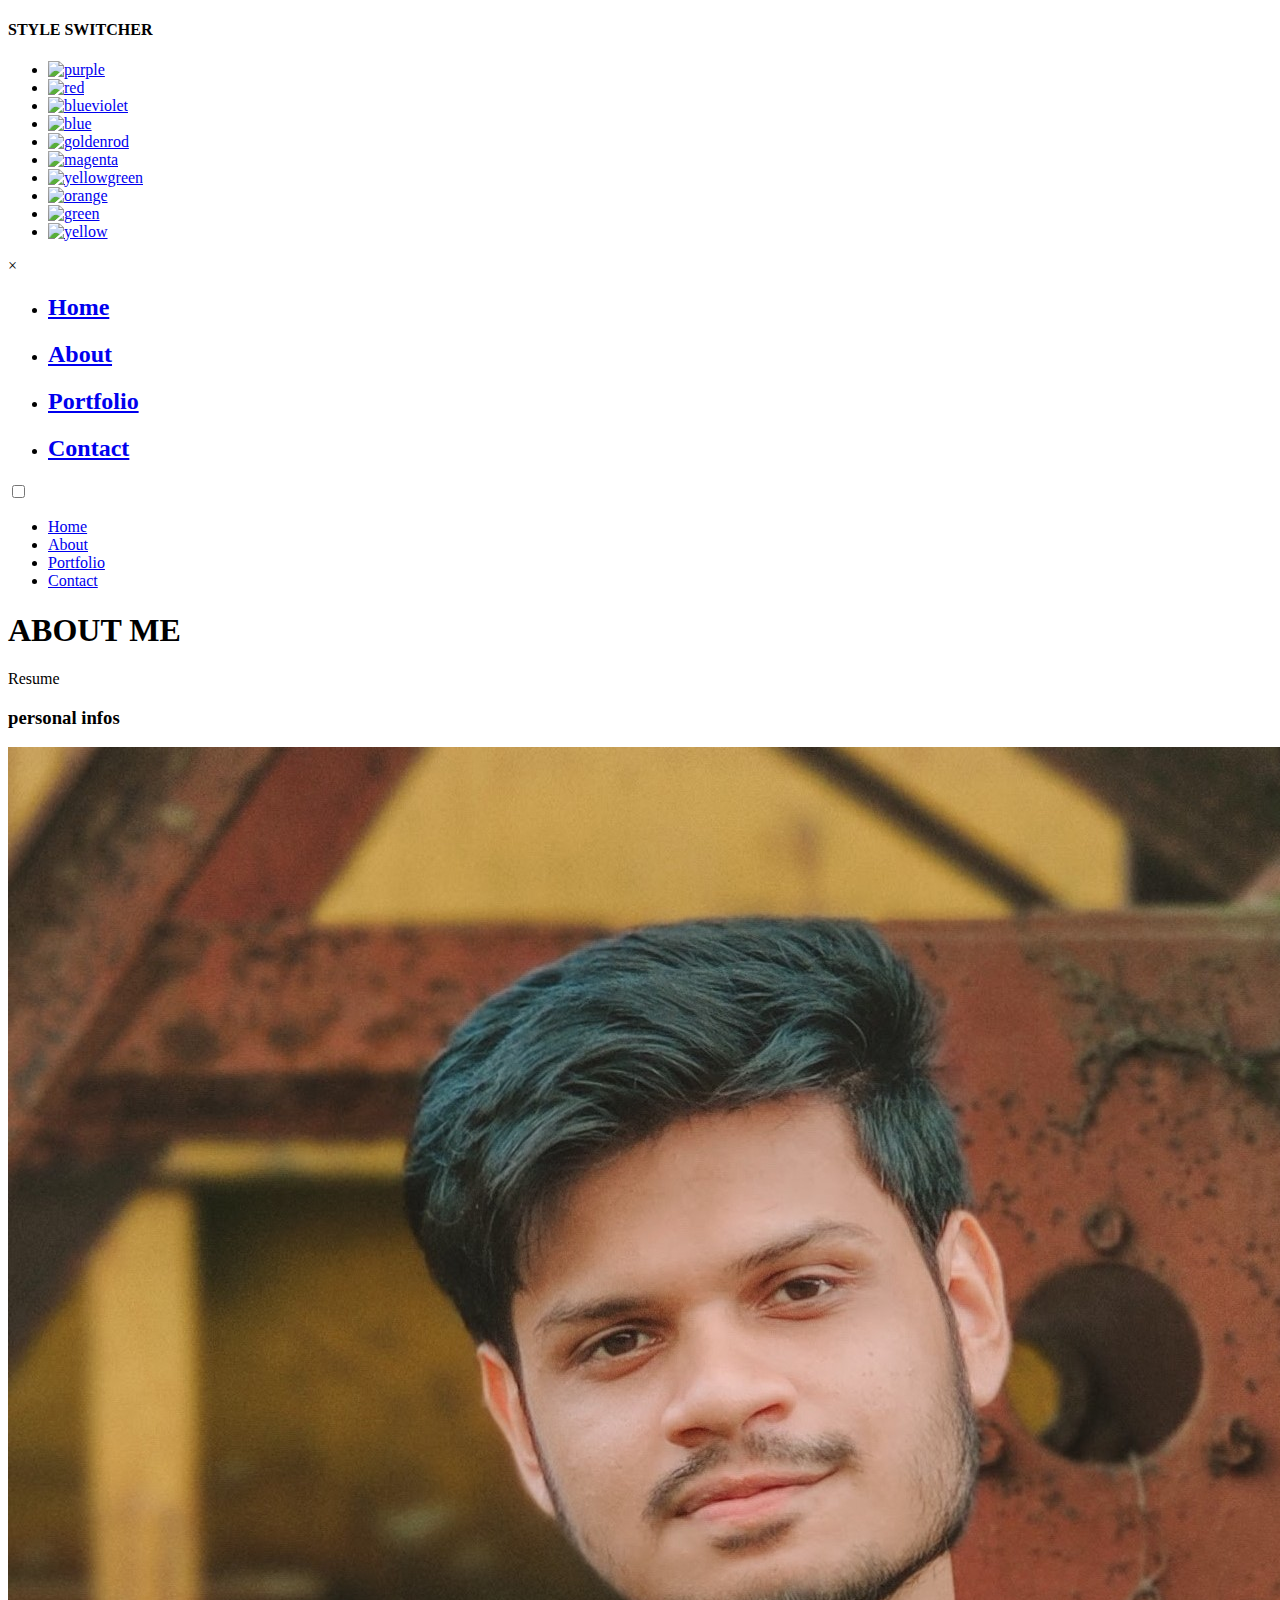
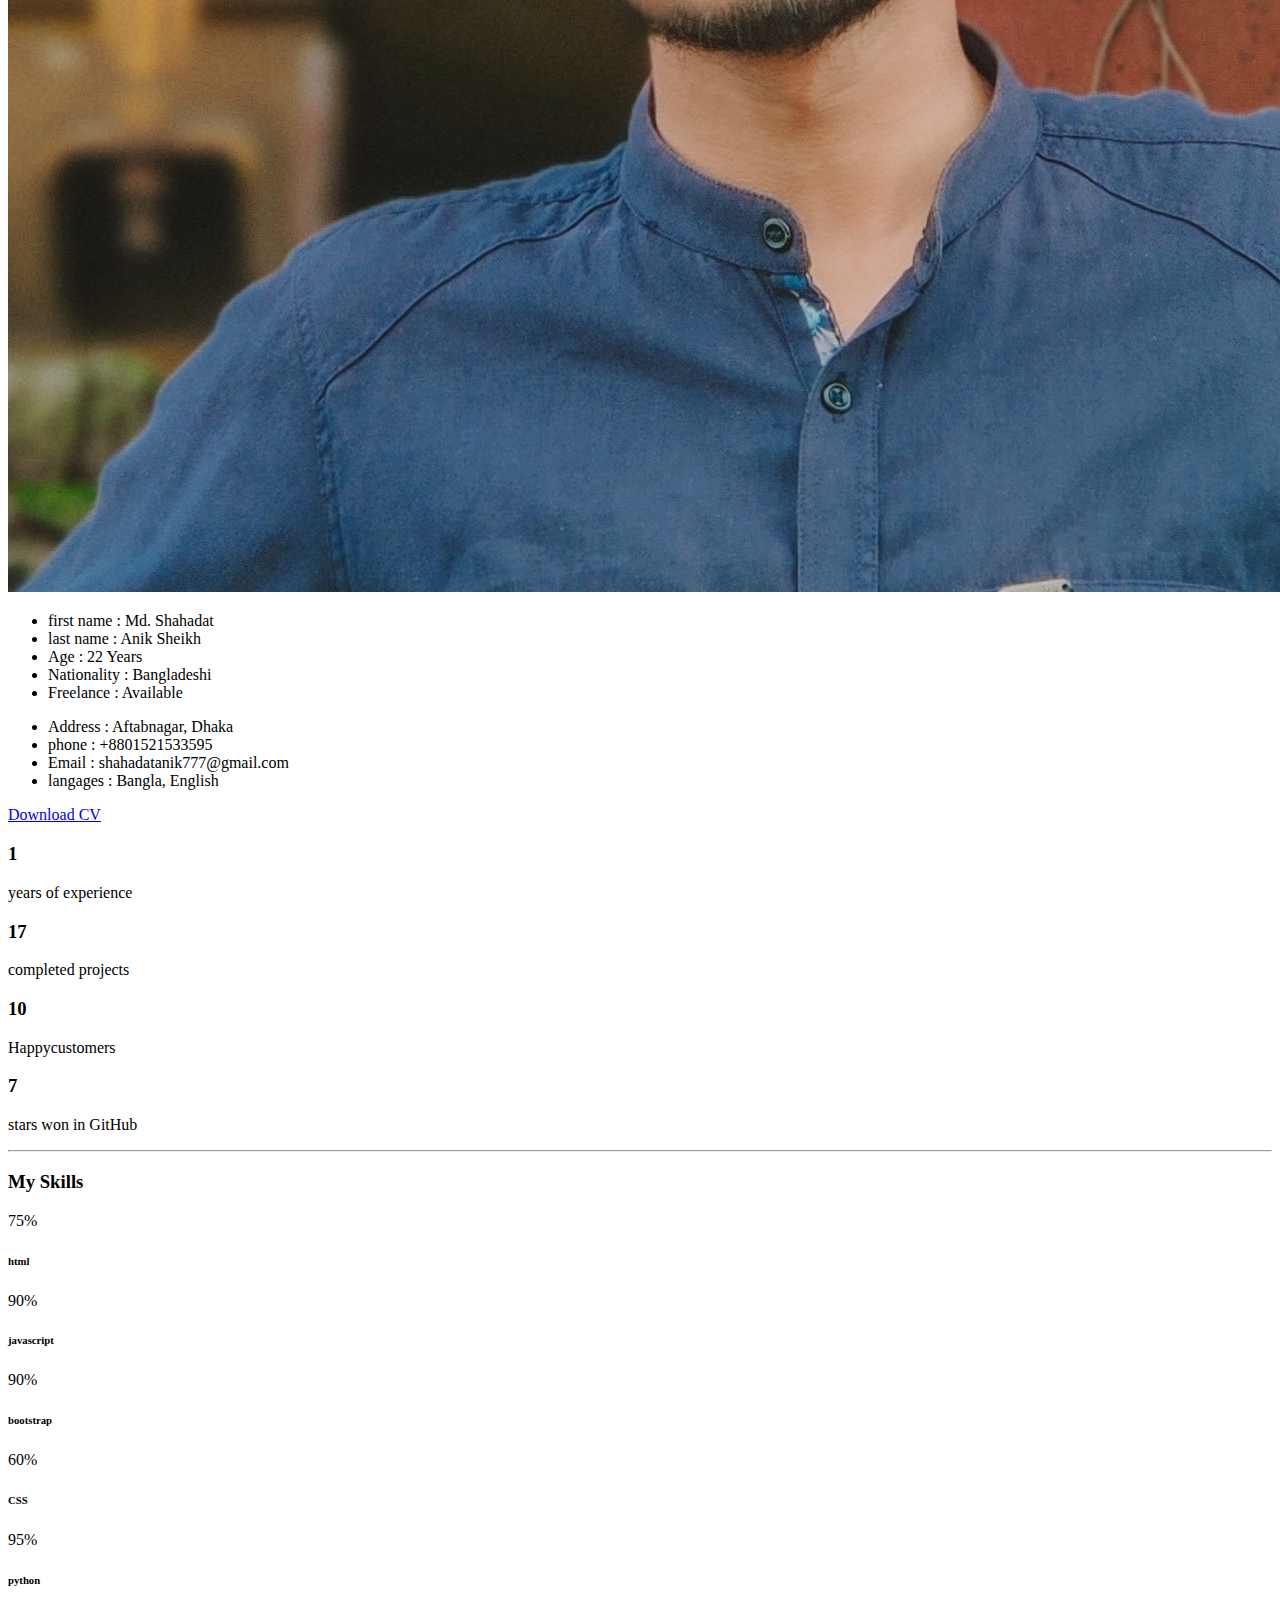
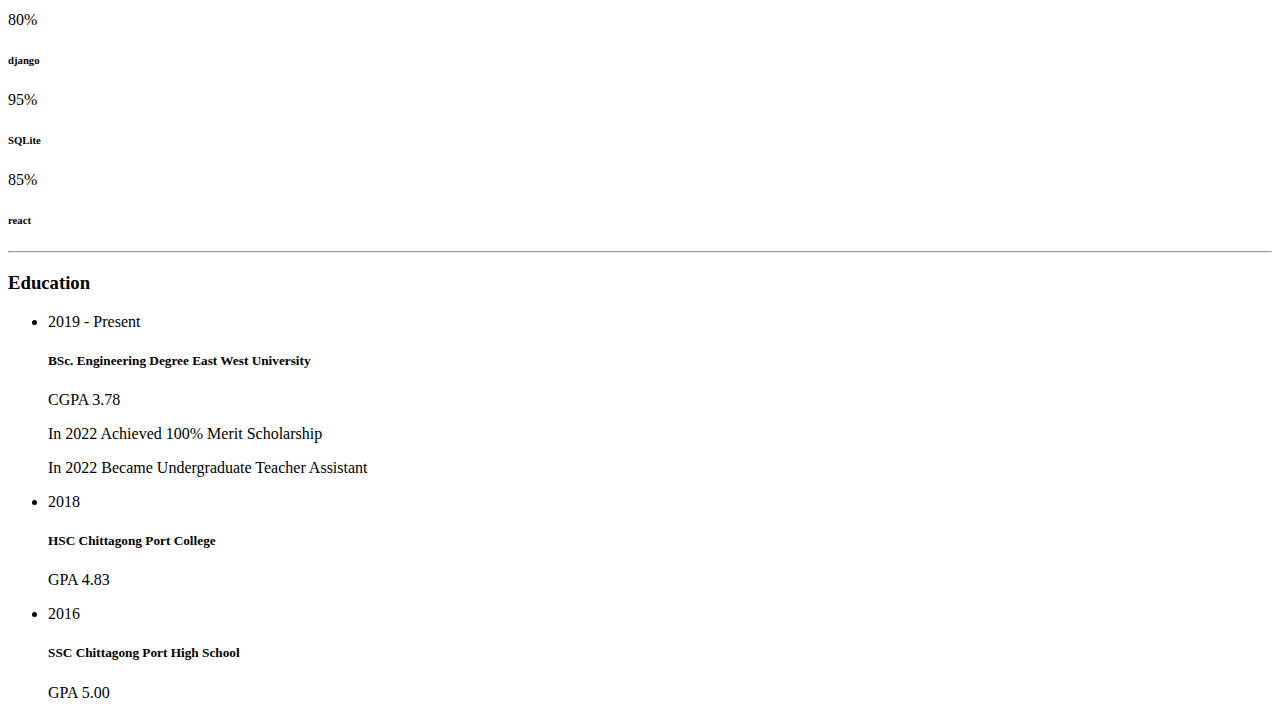
==== about.html @ da8464c5 "updated about info for UTA" ====
<!DOCTYPE html>
<html lang="en">


<head>
    <meta charset="utf-8">
    <title>About Personal Portfolio</title>
    <meta name="viewport" content="width=device-width, initial-scale=1">

    <meta property="og:image" content="/img/2.jpg" />
    <meta property="og:image:type" content="image/jpg" />
    <meta property="og:image:width" content="1024" />
    <meta property="og:image:height" content="1024" />
    <meta property="og:type" content="website" />
    <meta property="og:url" content="https://shahadatanik.github.io/" />
    <meta property="og:title" content="Shahadat Anik" />
    <meta
      property="og:description"
      content="I'm a Bangladeshi based full stack developer focused on building a clean and workable website. I am passionate about building excellent software that improves the environment around me."
    />

    <link rel="apple-touch-icon" sizes="180x180" href="/img/apple-touch-icon.png">
    <link rel="icon" type="image/png" sizes="32x32" href="/img/favicon-32x32.png">
    <link rel="icon" type="image/png" sizes="16x16" href="/img/favicon-16x16.png">
    <link rel="manifest" href="/img/site.webmanifest">

    <!-- Template Google Fonts -->
    <link href="https://fonts.googleapis.com/css?family=Poppins:400,400i,500,500i,600,600i,700,700i,800,800i,900,900i" rel="stylesheet">
    <link href="https://fonts.googleapis.com/css?family=Open+Sans:300,400,400i,600,600i,700" rel="stylesheet">

    <!-- Template CSS Files -->
    <link href="css/bootstrap.min.css" rel="stylesheet">
    <link href="css/preloader.min.css" rel="stylesheet">
    <link href="css/circle.css" rel="stylesheet">
    <link href="css/font-awesome.min.css" rel="stylesheet">
    <link href="css/fm.revealator.jquery.min.css" rel="stylesheet">
    <link href="css/style.css" rel="stylesheet">

    <!-- CSS Skin File -->
    <link href="css/skins/yellow.css" rel="stylesheet">

    <!-- Live Style Switcher - demo only -->
    <link rel="alternate stylesheet" type="text/css" title="blue" href="css/skins/blue.css" />
    <link rel="alternate stylesheet" type="text/css" title="green" href="css/skins/green.css" />
    <link rel="alternate stylesheet" type="text/css" title="yellow" href="css/skins/yellow.css" />
    <link rel="alternate stylesheet" type="text/css" title="blueviolet" href="css/skins/blueviolet.css" />
    <link rel="alternate stylesheet" type="text/css" title="goldenrod" href="css/skins/goldenrod.css" />
    <link rel="alternate stylesheet" type="text/css" title="magenta" href="css/skins/magenta.css" />
    <link rel="alternate stylesheet" type="text/css" title="orange" href="css/skins/orange.css" />
    <link rel="alternate stylesheet" type="text/css" title="purple" href="css/skins/purple.css" />
    <link rel="alternate stylesheet" type="text/css" title="red" href="css/skins/red.css" />
    <link rel="alternate stylesheet" type="text/css" title="yellowgreen" href="css/skins/yellowgreen.css" />
    <link rel="stylesheet" type="text/css" href="css/styleswitcher.css" />

    <!-- Modernizr JS File -->
    <script src="js/modernizr.custom.js"></script>
</head>

<body class="about">
<!-- Live Style Switcher Starts - demo only -->
<div id="switcher" class="">
    <div class="content-switcher">
        <h4>STYLE SWITCHER</h4>
        <ul>
            <li>
                <a href="#" onclick="setActiveStyleSheet('purple');" title="purple" class="color"><img src="img/styleswitcher/purple.png" alt="purple"/></a>
            </li>
            <li>
                <a href="#" onclick="setActiveStyleSheet('red');" title="red" class="color"><img src="img/styleswitcher/red.png" alt="red"/></a>
            </li>
            <li>
                <a href="#" onclick="setActiveStyleSheet('blueviolet');" title="blueviolet" class="color"><img src="img/styleswitcher/blueviolet.png" alt="blueviolet"/></a>
            </li>
            <li>
                <a href="#" onclick="setActiveStyleSheet('blue');" title="blue" class="color"><img src="img/styleswitcher/blue.png" alt="blue"/></a>
            </li>
            <li>
                <a href="#" onclick="setActiveStyleSheet('goldenrod');" title="goldenrod" class="color"><img src="img/styleswitcher/goldenrod.png" alt="goldenrod"/></a>
            </li>
            <li>
                <a href="#" onclick="setActiveStyleSheet('magenta');" title="magenta" class="color"><img src="img/styleswitcher/magenta.png" alt="magenta"/></a>
            </li>
            <li>
                <a href="#" onclick="setActiveStyleSheet('yellowgreen');" title="yellowgreen" class="color"><img src="img/styleswitcher/yellowgreen.png" alt="yellowgreen"/></a>
            </li>
            <li>
                <a href="#" onclick="setActiveStyleSheet('orange');" title="orange" class="color"><img src="img/styleswitcher/orange.png" alt="orange"/></a>
            </li>
            <li>
                <a href="#" onclick="setActiveStyleSheet('green');" title="green" class="color"><img src="img/styleswitcher/green.png" alt="green"/></a>
            </li>
            <li>
                <a href="#" onclick="setActiveStyleSheet('yellow');" title="yellow" class="color"><img src="img/styleswitcher/yellow.png" alt="yellow"/></a>
            </li>
        </ul>

        <div id="hideSwitcher">&times;</div>
    </div>

</div>
<div id="showSwitcher" class="styleSecondColor"><i class="fa fa-cog fa-spin"></i></div>
<!-- Live Style Switcher Ends - demo only -->
<!-- Header Starts -->
<header class="header" id="navbar-collapse-toggle">
    <!-- Fixed Navigation Starts -->
    <ul class="icon-menu d-none d-lg-block revealator-slideup revealator-once revealator-delay1">
        <li class="icon-box">
            <i class="fa fa-home"></i>
            <a href="index.html">
                <h2>Home</h2>
            </a>
        </li>
        <li class="icon-box active">
            <i class="fa fa-user"></i>
            <a href="about.html">
                <h2>About</h2>
            </a>
        </li>
        <li class="icon-box">
            <i class="fa fa-briefcase"></i>
            <a href="portfolio.html">
                <h2>Portfolio</h2>
            </a>
        </li>
        <li class="icon-box">
            <i class="fa fa-envelope-open"></i>
            <a href="contact.html">
                <h2>Contact</h2>
            </a>
        </li>
        <!-- <li class="icon-box">
            <i class="fa fa-comments"></i>
            <a href="blog.html">
                <h2>Blog</h2>
            </a>
        </li> -->
    </ul>
    <!-- Fixed Navigation Ends -->
    <!-- Mobile Menu Starts -->
    <nav role="navigation" class="d-block d-lg-none">
        <div id="menuToggle">
            <input type="checkbox" />
            <span></span>
            <span></span>
            <span></span>
            <ul class="list-unstyled" id="menu">
                <li><a href="index.html"><i class="fa fa-home"></i><span>Home</span></a></li>
                <li class="active"><a href="about.html"><i class="fa fa-user"></i><span>About</span></a></li>
                <li><a href="portfolio.html"><i class="fa fa-folder-open"></i><span>Portfolio</span></a></li>
                <li><a href="contact.html"><i class="fa fa-envelope-open"></i><span>Contact</span></a></li>
                <!-- <li><a href="blog.html"><i class="fa fa-comments"></i><span>Blog</span></a></li> -->
            </ul>
        </div>
    </nav>
    <!-- Mobile Menu Ends -->
</header>
<!-- Header Ends -->
<!-- Page Title Starts -->
<section class="title-section text-left text-sm-center revealator-slideup revealator-once revealator-delay1">
    <h1>ABOUT <span>ME</span></h1>
    <span class="title-bg">Resume</span>
</section>
<!-- Page Title Ends -->
<!-- Main Content Starts -->
<section class="main-content revealator-slideup revealator-once revealator-delay1">
    <div class="container">
        <div class="row">
            <!-- Personal Info Starts -->
            <div class="col-12 col-lg-5 col-xl-6">
                <div class="row">
                    <div class="col-12">
                        <h3 class="text-uppercase custom-title mb-0 ft-wt-600">personal infos</h3>
                    </div>
                    <div class="col-12 d-block d-sm-none">
                        <img src="img/img-mobile.jpg" class="img-fluid main-img-mobile" alt="my picture" />
                    </div>
                    <div class="col-6">
                        <ul class="about-list list-unstyled open-sans-font">
                            <li> <span class="title">first name :</span> <span class="value d-block d-sm-inline-block d-lg-block d-xl-inline-block">Md. Shahadat</span> </li>
                            <li> <span class="title">last name :</span> <span class="value d-block d-sm-inline-block d-lg-block d-xl-inline-block">Anik Sheikh</span> </li>
                            <li> <span class="title">Age :</span> <span class="value d-block d-sm-inline-block d-lg-block d-xl-inline-block">22 Years</span> </li>
                            <li> <span class="title">Nationality :</span> <span class="value d-block d-sm-inline-block d-lg-block d-xl-inline-block">Bangladeshi</span> </li>
                            <li> <span class="title">Freelance :</span> <span class="value d-block d-sm-inline-block d-lg-block d-xl-inline-block">Available</span> </li>
                        </ul>
                    </div>
                    <div class="col-6">
                        <ul class="about-list list-unstyled open-sans-font">
                            <li> <span class="title">Address :</span> <span class="value d-block d-sm-inline-block d-lg-block d-xl-inline-block">Aftabnagar, Dhaka</span> </li>
                            <li> <span class="title">phone :</span> <span class="value d-block d-sm-inline-block d-lg-block d-xl-inline-block">+8801521533595</span> </li>
                            <li> <span class="title">Email :</span> <span class="value d-block d-sm-inline-block d-lg-block d-xl-inline-block">shahadatanik777@gmail.com</span> </li>
                            <!-- <li> <span class="title">Skype :</span> <span class="value d-block d-sm-inline-block d-lg-block d-xl-inline-block">steve.milner</span> </li> -->
                            <li> <span class="title">langages :</span> <span class="value d-block d-sm-inline-block d-lg-block d-xl-inline-block">Bangla, English</span> </li>
                        </ul>
                    </div>
                    <div class="col-12 mt-3">
                        <a href="CV of Md.Shahadat Anik Sheikh.pdf" download class="btn btn-download">Download CV</a>
                    </div>
                </div>
            </div>
            <!-- Personal Info Ends -->
            <!-- Boxes Starts -->
            <div class="col-12 col-lg-7 col-xl-6 mt-5 mt-lg-0">
                <div class="row">
                    <div class="col-6">
                        <div class="box-stats with-margin">
                            <h3 class="poppins-font position-relative">1</h3>
                            <p class="open-sans-font m-0 position-relative text-uppercase">years of <span class="d-block">experience</span></p>
                        </div>
                    </div>
                    <div class="col-6">
                        <div class="box-stats with-margin">
                            <h3 class="poppins-font position-relative">17</h3>
                            <p class="open-sans-font m-0 position-relative text-uppercase">completed <span class="d-block">projects</span></p>
                        </div>
                    </div>
                    <div class="col-6">
                        <div class="box-stats">
                            <h3 class="poppins-font position-relative">10</h3>
                            <p class="open-sans-font m-0 position-relative text-uppercase">Happy<span class="d-block">customers</span></p>
                        </div>
                    </div>
                    <div class="col-6">
                        <div class="box-stats">
                            <h3 class="poppins-font position-relative">7</h3>
                            <p class="open-sans-font m-0 position-relative text-uppercase">stars won<span class="d-block"> in GitHub</span></p>
                        </div>
                    </div>
                </div>
            </div>
            <!-- Boxes Ends -->
        </div>
        <hr class="separator">
        <!-- Skills Starts -->
        <div class="row">
            <div class="col-12">
                <h3 class="text-uppercase pb-4 pb-sm-5 mb-3 mb-sm-0 text-left text-sm-center custom-title ft-wt-600">My Skills</h3>
            </div>
            <div class="col-6 col-md-3 mb-3 mb-sm-5">
                <div class="c100 p75">
                    <span>75%</span>
                    <div class="slice">
                        <div class="bar"></div>
                        <div class="fill"></div>
                    </div>
                </div>
                <h6 class="text-uppercase open-sans-font text-center mt-2 mt-sm-4">html</h6>
            </div>
            <div class="col-6 col-md-3 mb-3 mb-sm-5">
                <div class="c100 p90">
                    <span>90%</span>
                    <div class="slice">
                        <div class="bar"></div>
                        <div class="fill"></div>
                    </div>
                </div>
                <h6 class="text-uppercase open-sans-font text-center mt-2 mt-sm-4">javascript</h6>
            </div>
            <div class="col-6 col-md-3 mb-3 mb-sm-5">
                <div class="c100 p90">
                    <span>90%</span>
                    <div class="slice">
                        <div class="bar"></div>
                        <div class="fill"></div>
                    </div>
                </div>
                <h6 class="text-uppercase open-sans-font text-center mt-2 mt-sm-4">bootstrap</h6>
            </div>
            <div class="col-6 col-md-3 mb-3 mb-sm-5">
                <div class="c100 p60">
                    <span>60%</span>
                    <div class="slice">
                        <div class="bar"></div>
                        <div class="fill"></div>
                    </div>
                </div>
                <h6 class="text-uppercase open-sans-font text-center mt-2 mt-sm-4">CSS</h6>
            </div>
            <div class="col-6 col-md-3 mb-3 mb-sm-5">
                <div class="c100 p95">
                    <span>95%</span>
                    <div class="slice">
                        <div class="bar"></div>
                        <div class="fill"></div>
                    </div>
                </div>
                <h6 class="text-uppercase open-sans-font text-center mt-2 mt-sm-4">python</h6>
            </div>
            <div class="col-6 col-md-3 mb-3 mb-sm-5">
                <div class="c100 p80">
                    <span>80%</span>
                    <div class="slice">
                        <div class="bar"></div>
                        <div class="fill"></div>
                    </div>
                </div>
                <h6 class="text-uppercase open-sans-font text-center mt-2 mt-sm-4">django</h6>
            </div>
            <div class="col-6 col-md-3 mb-3 mb-sm-5">
                <div class="c100 p95">
                    <span>95%</span>
                    <div class="slice">
                        <div class="bar"></div>
                        <div class="fill"></div>
                    </div>
                </div>
                <h6 class="text-uppercase open-sans-font text-center mt-2 mt-sm-4">SQLite</h6>
            </div>
            <div class="col-6 col-md-3 mb-3 mb-sm-5">
                <div class="c100 p85">
                    <span>85%</span>
                    <div class="slice">
                        <div class="bar"></div>
                        <div class="fill"></div>
                    </div>
                </div>
                <h6 class="text-uppercase open-sans-font text-center mt-2 mt-sm-4">react</h6>
            </div>
        </div>
        <!-- Skills Ends -->
        <hr class="separator mt-1">
        <!-- Experience & Education Starts -->
        <div class="row">
            <div class="col-12">
                <h3 class="text-uppercase pb-5 mb-0 text-left text-sm-center custom-title ft-wt-600"> Education</h3>
            </div>
            <!-- <div class="col-lg-6 m-15px-tb">
                <div class="resume-box">
                    <ul>
                        <li>
                            <div class="icon">
                                <i class="fa fa-briefcase"></i>
                            </div>
                            <span class="time open-sans-font text-uppercase">2018 - Present</span>
                            <h5 class="poppins-font text-uppercase">Web Developer <span class="place open-sans-font">Envato</span></h5>
                            <p class="open-sans-font">Lorem ipsum dolor sit amet, consectetur tempor incididunt ut labore adipisicing elit, </p>
                        </li>
                        <li>
                            <div class="icon">
                                <i class="fa fa-briefcase"></i>
                            </div>
                            <span class="time open-sans-font text-uppercase">2013 - 2018</span>
                            <h5 class="poppins-font text-uppercase">UI/UX Designer <span class="place open-sans-font">Themeforest</span></h5>
                            <p class="open-sans-font">Lorem incididunt dolor sit amet, consectetur eiusmod dunt doldunt dol elit, tempor incididunt</p>
                        </li>
                        <li>
                            <div class="icon">
                                <i class="fa fa-briefcase"></i>
                            </div>
                            <span class="time open-sans-font text-uppercase">2005 - 2013</span>
                            <h5 class="poppins-font text-uppercase">Consultant <span class="place open-sans-font">Videohive</span></h5>
                            <p class="open-sans-font">Lorem ipsum dolor sit amet, tempor incididunt ut laboreconsectetur elit, sed do eiusmod tempor duntt</p>
                        </li>
                    </ul>
                </div>
            </div> -->
            <div class="col-lg-6 m-15px-tb">
                <div class="resume-box">
                    <ul>
                        <li>
                            <div class="icon">
                                <i class="fa fa-graduation-cap"></i>
                            </div>
                            <span class="time open-sans-font text-uppercase">2019 - Present</span>
                            <h5 class="poppins-font text-uppercase">BSc. Engineering Degree <span class="place open-sans-font">East West University</span></h5>
                            <p class="open-sans-font"></p><span class="time open-sans-font text-uppercase">CGPA</span> 3.78</p>
                            <p class="open-sans-font"></p><span class="time open-sans-font text-uppercase">In 2022</span> Achieved 100% Merit Scholarship</p>
                            <p class="open-sans-font"></p><span class="time open-sans-font text-uppercase">In 2022</span> Became Undergraduate Teacher Assistant</p>
                             
                        </li>
                        <li>
                            <div class="icon">
                                <i class="fa fa-graduation-cap"></i>
                            </div>
                            <span class="time open-sans-font text-uppercase">2018</span>
                            <h5 class="poppins-font text-uppercase">HSC <span class="place open-sans-font">Chittagong Port College</span></h5>
                            <p class="open-sans-font"></p><span class="time open-sans-font text-uppercase">GPA</span> 4.83</p>
                        </li>
                        <li>
                            <div class="icon">
                                <i class="fa fa-graduation-cap"></i>
                            </div>
                            <span class="time open-sans-font text-uppercase">2016</span>
                            <h5 class="poppins-font text-uppercase">SSC <span class="place open-sans-font">Chittagong Port High School</span></h5>
                            <p class="open-sans-font"></p><span class="time open-sans-font text-uppercase">GPA</span> 5.00</p>
                        </li>
                    </ul>
                </div>
            </div>
        </div>
        <!-- Experience & Education Ends -->
    </div>
</section>
<!-- Main Content Ends -->

<!-- Template JS Files -->
<script src="js/jquery-3.5.0.min.js"></script>
<script src="js/styleswitcher.js"></script>
<script src="js/preloader.min.js"></script>
<script src="js/fm.revealator.jquery.min.js"></script>
<script src="js/imagesloaded.pkgd.min.js"></script>
<script src="js/masonry.pkgd.min.js"></script>
<script src="js/classie.js"></script>
<script src="js/cbpGridGallery.js"></script>
<script src="js/jquery.hoverdir.js"></script>
<script src="js/popper.min.js"></script>
<script src="js/bootstrap.js"></script>
<script src="js/custom.js"></script>

</body>


</html>
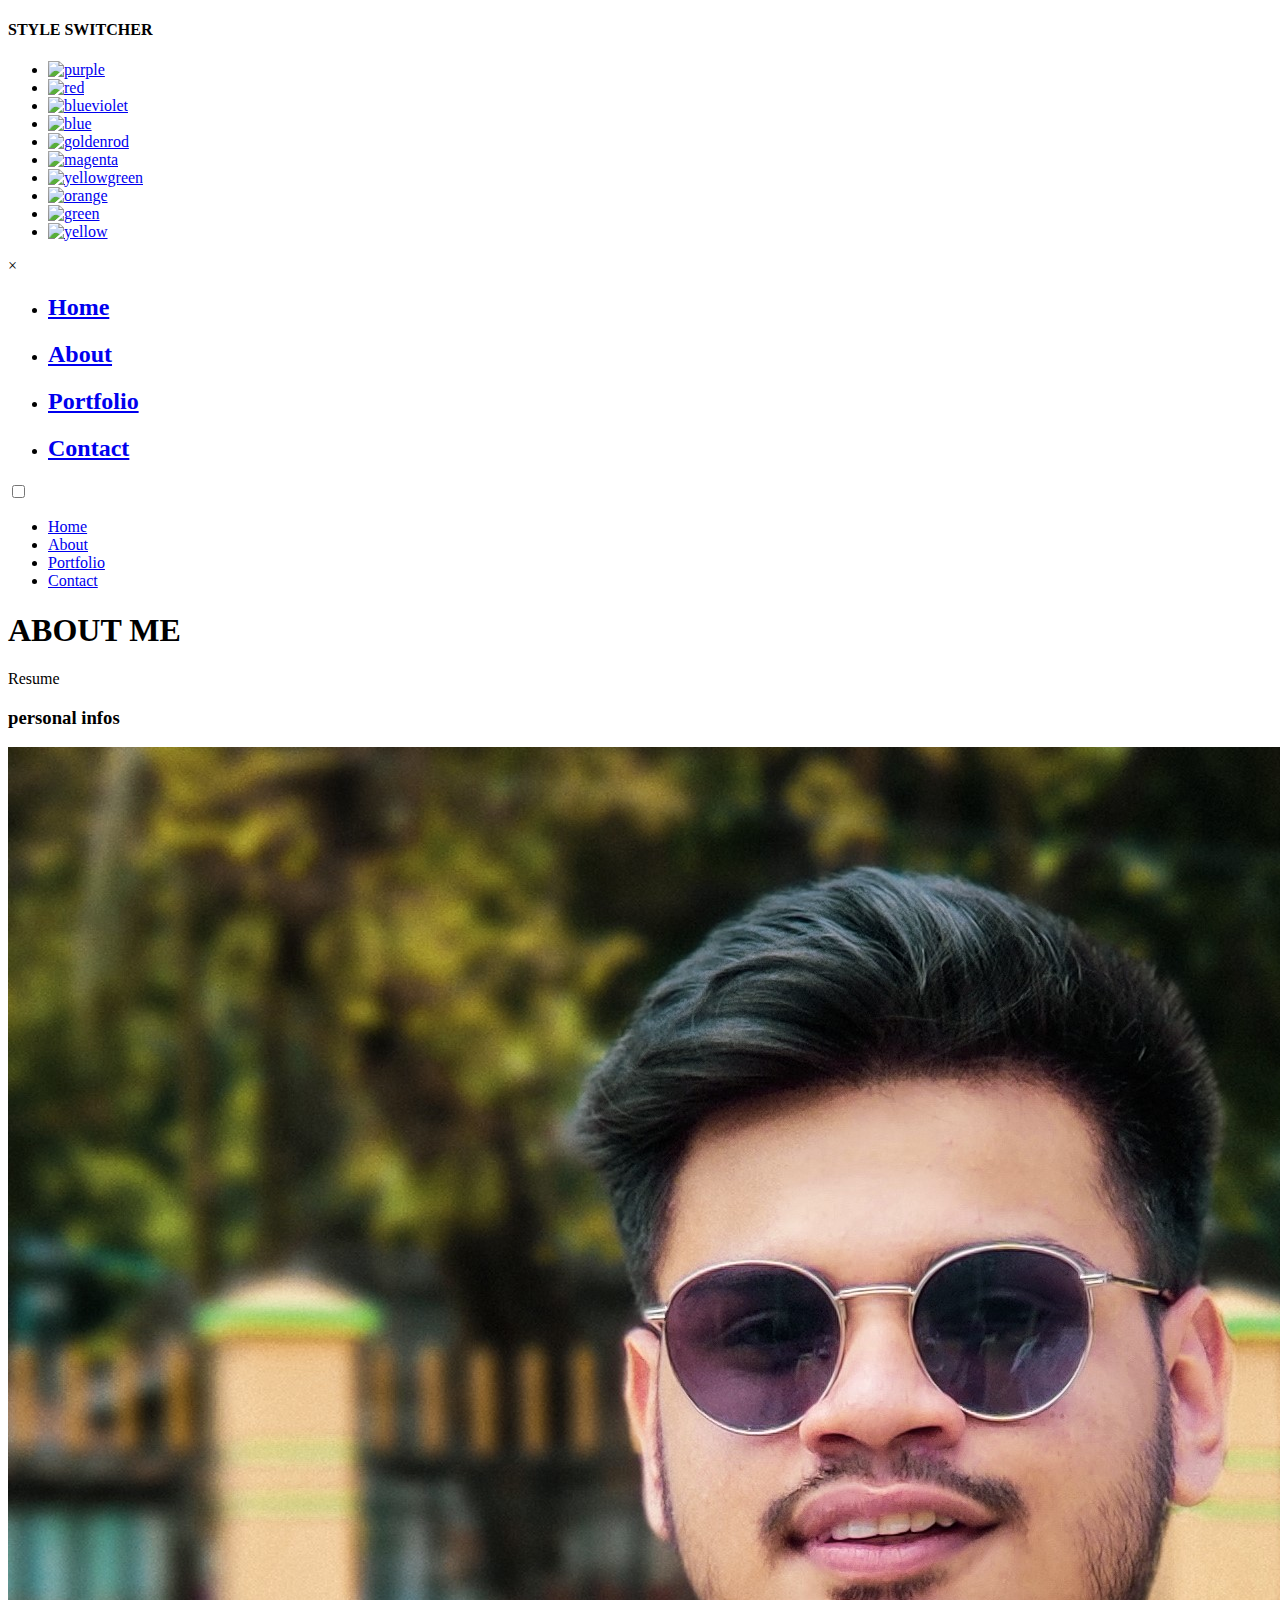
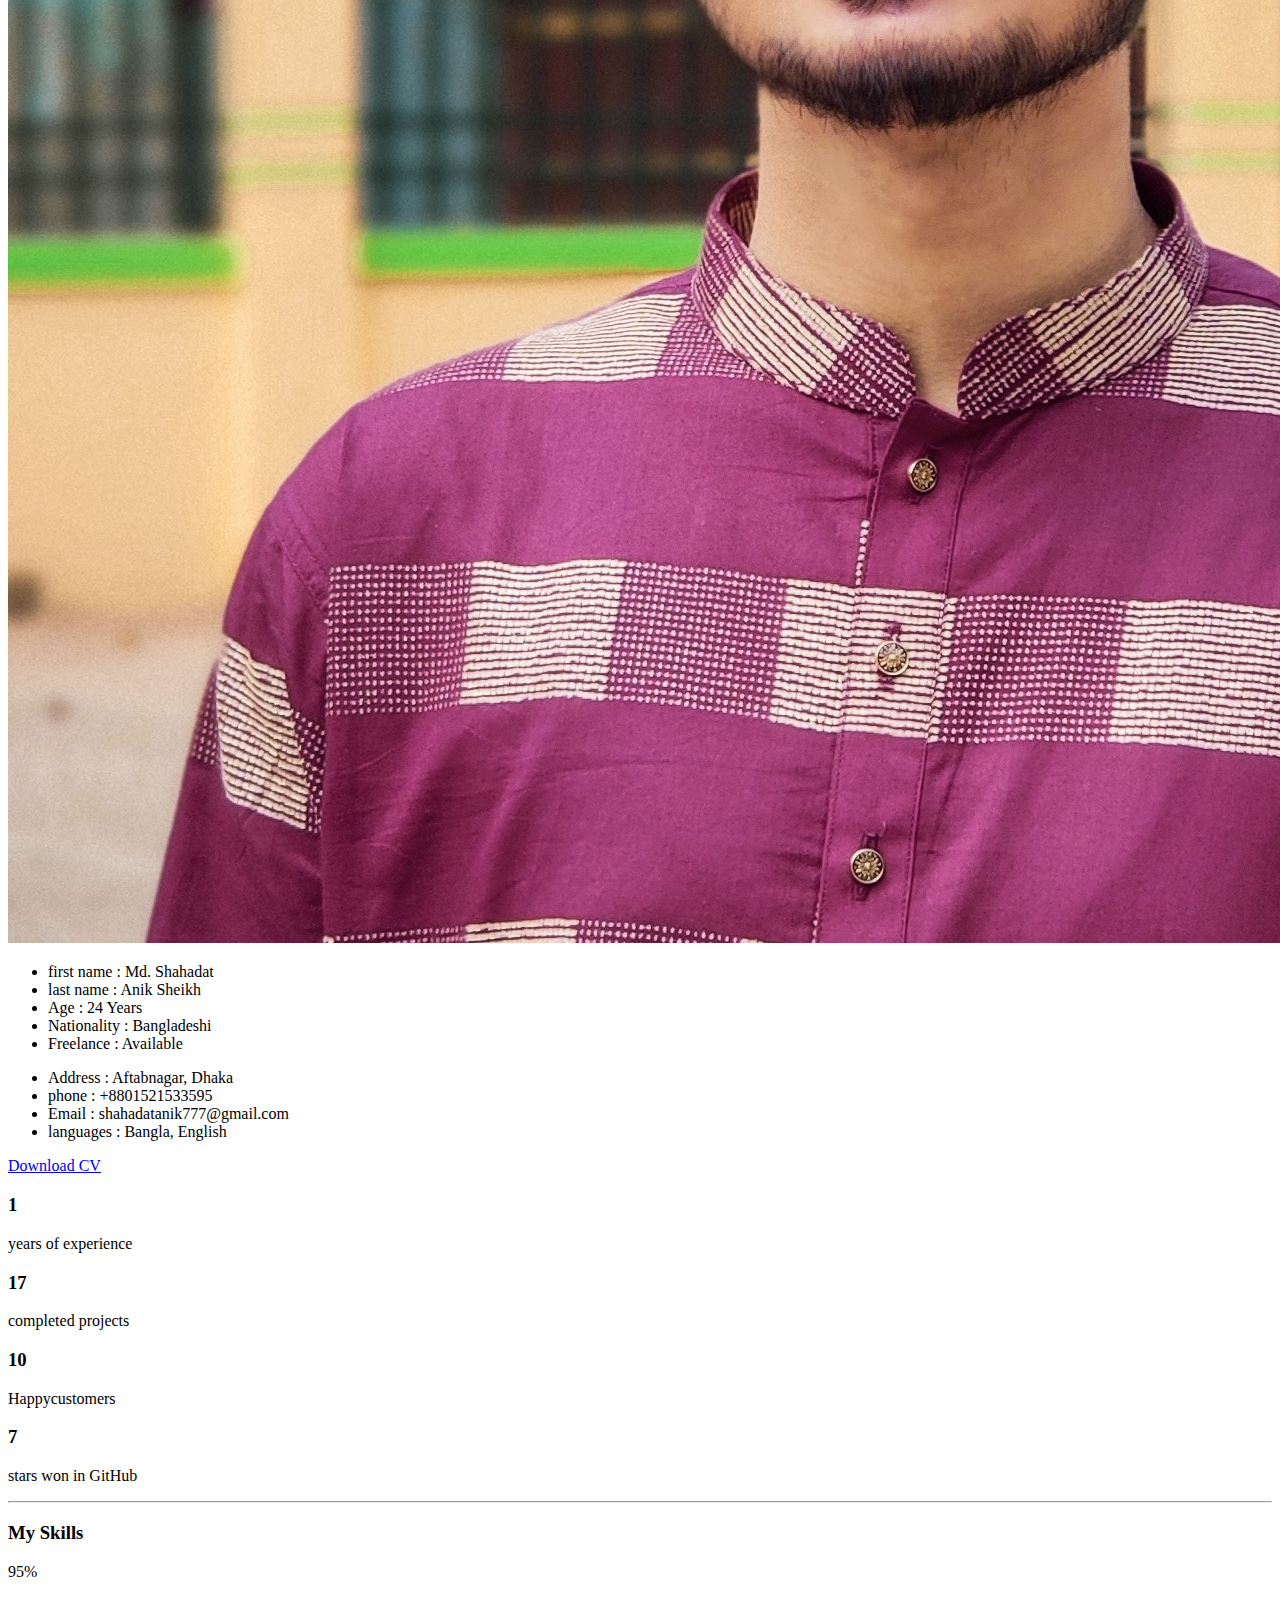
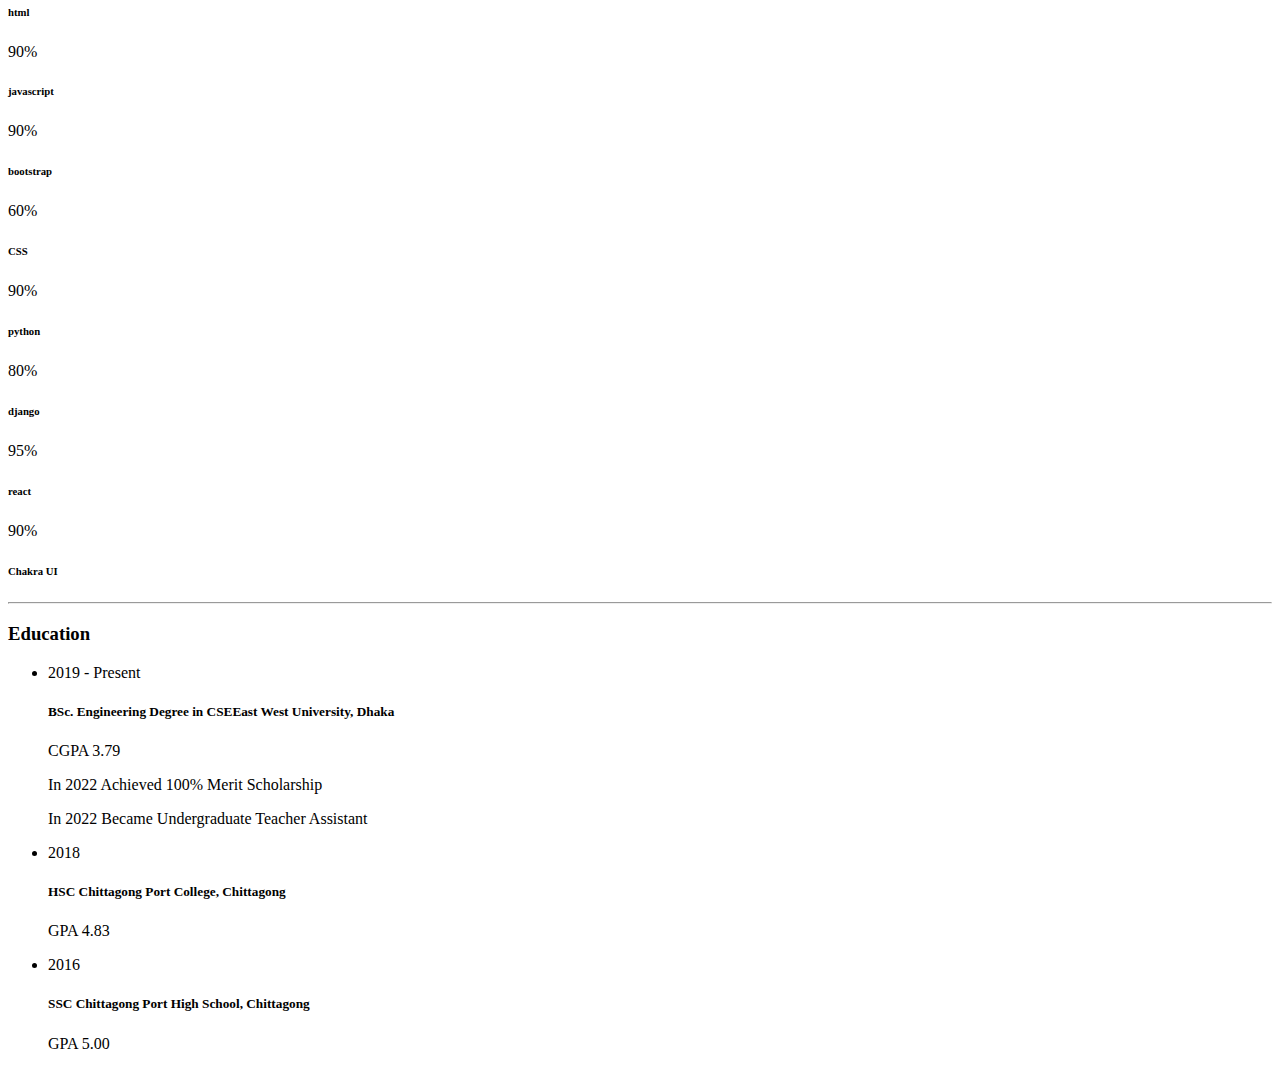
==== commit 45ebc2d5: "Update CV and fix typos in about.html" ====
--- a/about.html
+++ b/about.html
@@ -4,7 +4,7 @@
 
 <head>
     <meta charset="utf-8">
-    <title>About Personal Portfolio</title>
+    <title>About - Shahadat Anik</title>
     <meta name="viewport" content="width=device-width, initial-scale=1">
 
     <meta property="og:image" content="/img/2.jpg" />
@@ -178,7 +178,7 @@
                         <ul class="about-list list-unstyled open-sans-font">
                             <li> <span class="title">first name :</span> <span class="value d-block d-sm-inline-block d-lg-block d-xl-inline-block">Md. Shahadat</span> </li>
                             <li> <span class="title">last name :</span> <span class="value d-block d-sm-inline-block d-lg-block d-xl-inline-block">Anik Sheikh</span> </li>
-                            <li> <span class="title">Age :</span> <span class="value d-block d-sm-inline-block d-lg-block d-xl-inline-block">22 Years</span> </li>
+                            <li> <span class="title">Age :</span> <span class="value d-block d-sm-inline-block d-lg-block d-xl-inline-block">24 Years</span> </li>
                             <li> <span class="title">Nationality :</span> <span class="value d-block d-sm-inline-block d-lg-block d-xl-inline-block">Bangladeshi</span> </li>
                             <li> <span class="title">Freelance :</span> <span class="value d-block d-sm-inline-block d-lg-block d-xl-inline-block">Available</span> </li>
                         </ul>
@@ -189,7 +189,7 @@
                             <li> <span class="title">phone :</span> <span class="value d-block d-sm-inline-block d-lg-block d-xl-inline-block">+8801521533595</span> </li>
                             <li> <span class="title">Email :</span> <span class="value d-block d-sm-inline-block d-lg-block d-xl-inline-block">shahadatanik777@gmail.com</span> </li>
                             <!-- <li> <span class="title">Skype :</span> <span class="value d-block d-sm-inline-block d-lg-block d-xl-inline-block">steve.milner</span> </li> -->
-                            <li> <span class="title">langages :</span> <span class="value d-block d-sm-inline-block d-lg-block d-xl-inline-block">Bangla, English</span> </li>
+                            <li> <span class="title">languages :</span> <span class="value d-block d-sm-inline-block d-lg-block d-xl-inline-block">Bangla, English</span> </li>
                         </ul>
                     </div>
                     <div class="col-12 mt-3">
@@ -237,7 +237,7 @@
             </div>
             <div class="col-6 col-md-3 mb-3 mb-sm-5">
                 <div class="c100 p75">
-                    <span>75%</span>
+                    <span>95%</span>
                     <div class="slice">
                         <div class="bar"></div>
                         <div class="fill"></div>
@@ -277,7 +277,7 @@
             </div>
             <div class="col-6 col-md-3 mb-3 mb-sm-5">
                 <div class="c100 p95">
-                    <span>95%</span>
+                    <span>90%</span>
                     <div class="slice">
                         <div class="bar"></div>
                         <div class="fill"></div>
@@ -303,17 +303,17 @@
                         <div class="fill"></div>
                     </div>
                 </div>
-                <h6 class="text-uppercase open-sans-font text-center mt-2 mt-sm-4">SQLite</h6>
+                <h6 class="text-uppercase open-sans-font text-center mt-2 mt-sm-4">react</h6>
             </div>
             <div class="col-6 col-md-3 mb-3 mb-sm-5">
                 <div class="c100 p85">
-                    <span>85%</span>
-                    <div class="slice">
-                        <div class="bar"></div>
-                        <div class="fill"></div>
-                    </div>
-                </div>
-                <h6 class="text-uppercase open-sans-font text-center mt-2 mt-sm-4">react</h6>
+                    <span>90%</span>
+                    <div class="slice">
+                        <div class="bar"></div>
+                        <div class="fill"></div>
+                    </div>
+                </div>
+                <h6 class="text-uppercase open-sans-font text-center mt-2 mt-sm-4">Chakra UI</h6>
             </div>
         </div>
         <!-- Skills Ends -->
@@ -353,7 +353,7 @@
                     </ul>
                 </div>
             </div> -->
-            <div class="col-lg-6 m-15px-tb">
+            <div class="col-lg-12 m-15px-tb">
                 <div class="resume-box">
                     <ul>
                         <li>
@@ -361,10 +361,10 @@
                                 <i class="fa fa-graduation-cap"></i>
                             </div>
                             <span class="time open-sans-font text-uppercase">2019 - Present</span>
-                            <h5 class="poppins-font text-uppercase">BSc. Engineering Degree <span class="place open-sans-font">East West University</span></h5>
-                            <p class="open-sans-font"></p><span class="time open-sans-font text-uppercase">CGPA</span> 3.78</p>
-                            <p class="open-sans-font"></p><span class="time open-sans-font text-uppercase">In 2022</span> Achieved 100% Merit Scholarship</p>
-                            <p class="open-sans-font"></p><span class="time open-sans-font text-uppercase">In 2022</span> Became Undergraduate Teacher Assistant</p>
+                            <h5 class="poppins-font text-uppercase">BSc. Engineering Degree in CSE<span class="place open-sans-font">East West University, Dhaka</span></h5>
+                            <p class="open-sans-font"><span class="time open-sans-font text-uppercase">CGPA</span> 3.79</p>
+                            <p class="open-sans-font"><span class="time open-sans-font text-uppercase">In 2022</span> Achieved 100% Merit Scholarship</p>
+                            <p class="open-sans-font"><span class="time open-sans-font text-uppercase">In 2022</span> Became Undergraduate Teacher Assistant</p>
                              
                         </li>
                         <li>
@@ -372,7 +372,7 @@
                                 <i class="fa fa-graduation-cap"></i>
                             </div>
                             <span class="time open-sans-font text-uppercase">2018</span>
-                            <h5 class="poppins-font text-uppercase">HSC <span class="place open-sans-font">Chittagong Port College</span></h5>
+                            <h5 class="poppins-font text-uppercase">HSC <span class="place open-sans-font">Chittagong Port College, Chittagong</span></h5>
                             <p class="open-sans-font"></p><span class="time open-sans-font text-uppercase">GPA</span> 4.83</p>
                         </li>
                         <li>
@@ -380,7 +380,7 @@
                                 <i class="fa fa-graduation-cap"></i>
                             </div>
                             <span class="time open-sans-font text-uppercase">2016</span>
-                            <h5 class="poppins-font text-uppercase">SSC <span class="place open-sans-font">Chittagong Port High School</span></h5>
+                            <h5 class="poppins-font text-uppercase">SSC <span class="place open-sans-font">Chittagong Port High School, Chittagong</span></h5>
                             <p class="open-sans-font"></p><span class="time open-sans-font text-uppercase">GPA</span> 5.00</p>
                         </li>
                     </ul>
